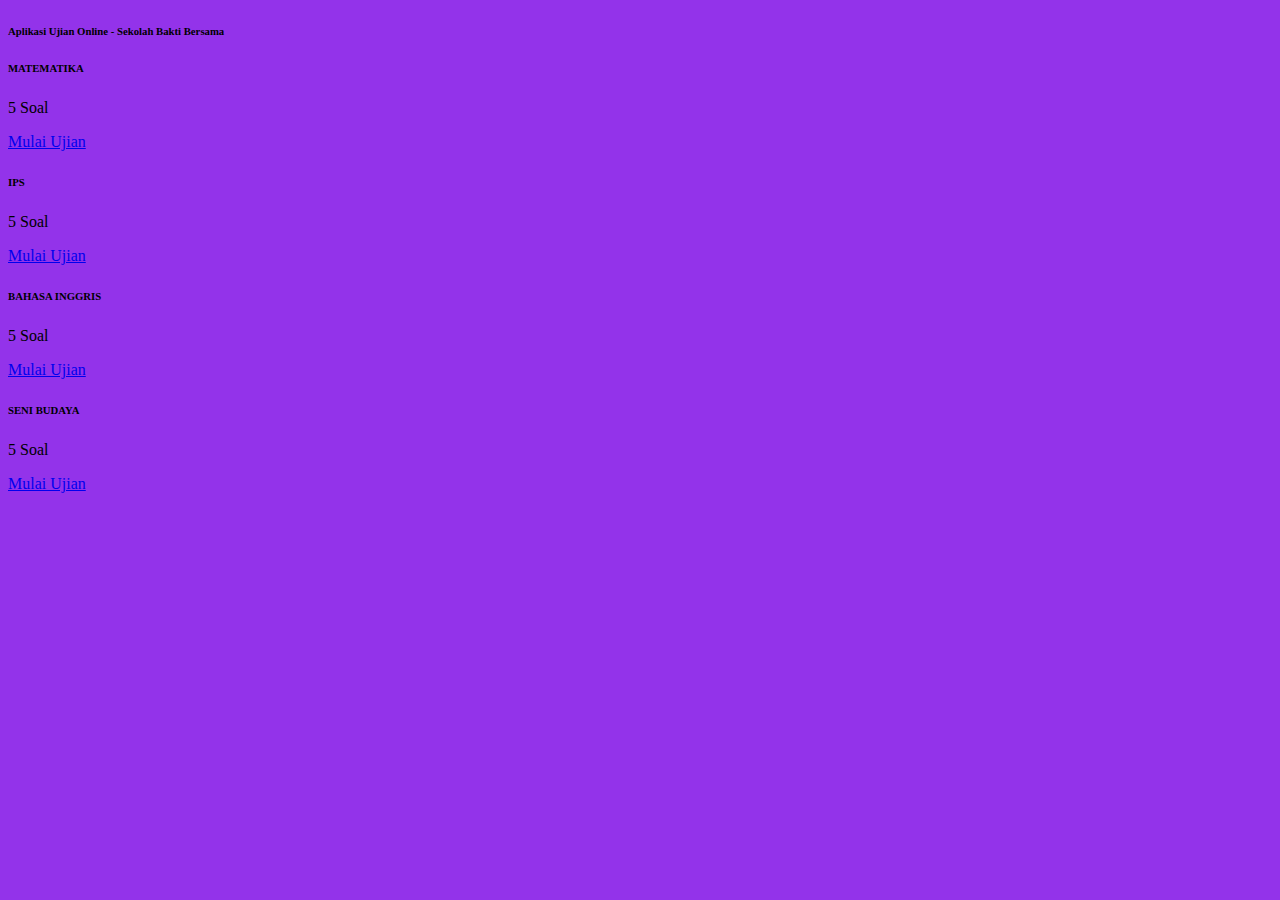
==== index.html @ 65de7d7a "first commit" ====
<!DOCTYPE html>
<html lang="en">
<head>
  <meta charset="UTF-8">
  <meta http-equiv="X-UA-Compatible" content="IE=edge">
  <meta name="viewport" content="width=device-width, initial-scale=1.0">
  <title>Ujian Online</title>

  <link href="https://cdn.jsdelivr.net/npm/bootstrap@5.2.2/dist/css/bootstrap.min.css" rel="stylesheet" integrity="sha384-Zenh87qX5JnK2Jl0vWa8Ck2rdkQ2Bzep5IDxbcnCeuOxjzrPF/et3URy9Bv1WTRi" crossorigin="anonymous">
  <link rel="stylesheet" href="assets/custom.css">
</head>
<body class="bg-indigo">
  <div class="container py-5">
    <h6 class="text-white mb-4 text-center">Aplikasi Ujian Online - Sekolah Bakti Bersama</h6>
    <div class="row">

      <div class="col-md-3">
        <div class="card rounded-lg shadow border-0 mb-4">
          <div class="card-body text-center">
            <h6 class="fw-bold">MATEMATIKA</h6>
            <p>5 Soal</p>
            <div class="d-grid">
              <a href="ujian/matematika.html" class="btn btn-danger rounded-pill">Mulai Ujian</a>
            </div>
          </div>
        </div>
      </div>

      <div class="col-md-3">
        <div class="card rounded-lg shadow border-0 mb-4">
          <div class="card-body text-center">
            <h6 class="fw-bold">IPS</h6>
            <p>5 Soal</p>
            <div class="d-grid">
              <a href="ujian/ips.html" class="btn btn-danger rounded-pill">Mulai Ujian</a>
            </div>
          </div>
        </div>
      </div>

      <div class="col-md-3">
        <div class="card rounded-lg shadow border-0 mb-4">
          <div class="card-body text-center">
            <h6 class="fw-bold">BAHASA INGGRIS</h6>
            <p>5 Soal</p>
            <div class="d-grid">
              <a href="ujian/bhs-inggris.html" class="btn btn-danger rounded-pill">Mulai Ujian</a>
            </div>
          </div>
        </div>
      </div>

      <div class="col-md-3">
        <div class="card rounded-lg shadow border-0">
          <div class="card-body text-center">
            <h6 class="fw-bold">SENI BUDAYA</h6>
            <p>5 Soal</p>
            <div class="d-grid">
              <a href="ujian/seni-budaya.html" class="btn btn-danger rounded-pill">Mulai Ujian</a>
            </div>
          </div>
        </div>
      </div>

    </div>
  </div>
</body>
</html>
---- assets/custom.css ----
.bg-blue {
  background-color: #2563eb;
}

.bg-indigo {
  background-color: #9333ea;
}
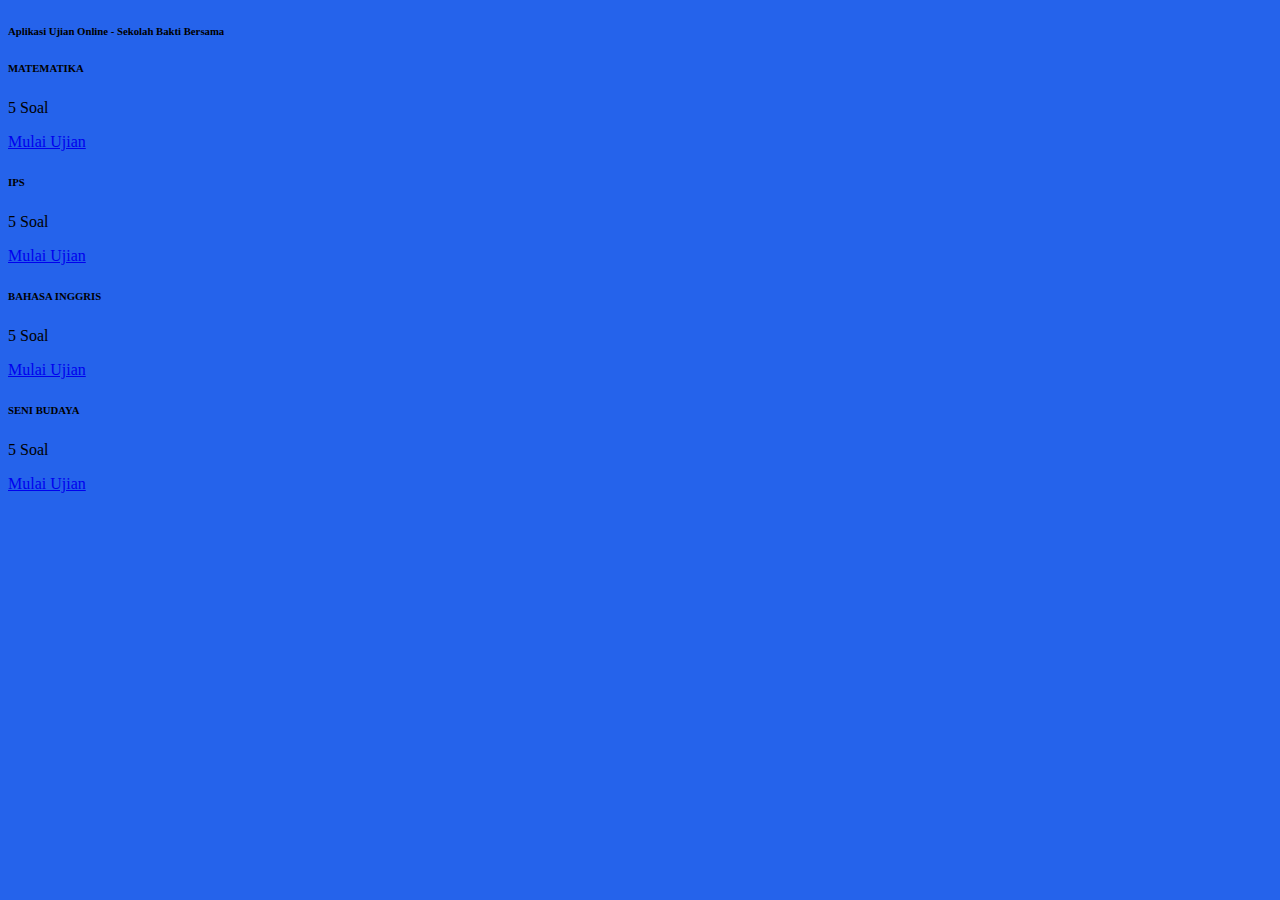
==== commit 0167511b: "change bg color indigo to blue" ====
--- a/index.html
+++ b/index.html
@@ -9,8 +9,8 @@
   <link href="https://cdn.jsdelivr.net/npm/bootstrap@5.2.2/dist/css/bootstrap.min.css" rel="stylesheet" integrity="sha384-Zenh87qX5JnK2Jl0vWa8Ck2rdkQ2Bzep5IDxbcnCeuOxjzrPF/et3URy9Bv1WTRi" crossorigin="anonymous">
   <link rel="stylesheet" href="assets/custom.css">
 </head>
-<body class="bg-indigo">
-  <div class="container py-5">
+<body class="bg-blue">
+  <div class="container py-3 py-md-5">
     <h6 class="text-white mb-4 text-center">Aplikasi Ujian Online - Sekolah Bakti Bersama</h6>
     <div class="row">
 
@@ -20,7 +20,7 @@
             <h6 class="fw-bold">MATEMATIKA</h6>
             <p>5 Soal</p>
             <div class="d-grid">
-              <a href="ujian/matematika.html" class="btn btn-danger rounded-pill">Mulai Ujian</a>
+              <a href="ujian/matematika.html" class="btn btn-outline-danger rounded-pill">Mulai Ujian</a>
             </div>
           </div>
         </div>
@@ -32,7 +32,7 @@
             <h6 class="fw-bold">IPS</h6>
             <p>5 Soal</p>
             <div class="d-grid">
-              <a href="ujian/ips.html" class="btn btn-danger rounded-pill">Mulai Ujian</a>
+              <a href="ujian/ips.html" class="btn btn-outline-danger rounded-pill">Mulai Ujian</a>
             </div>
           </div>
         </div>
@@ -44,7 +44,7 @@
             <h6 class="fw-bold">BAHASA INGGRIS</h6>
             <p>5 Soal</p>
             <div class="d-grid">
-              <a href="ujian/bhs-inggris.html" class="btn btn-danger rounded-pill">Mulai Ujian</a>
+              <a href="ujian/bhs-inggris.html" class="btn btn-outline-danger rounded-pill">Mulai Ujian</a>
             </div>
           </div>
         </div>
@@ -56,7 +56,7 @@
             <h6 class="fw-bold">SENI BUDAYA</h6>
             <p>5 Soal</p>
             <div class="d-grid">
-              <a href="ujian/seni-budaya.html" class="btn btn-danger rounded-pill">Mulai Ujian</a>
+              <a href="ujian/seni-budaya.html" class="btn btn-outline-danger rounded-pill">Mulai Ujian</a>
             </div>
           </div>
         </div>
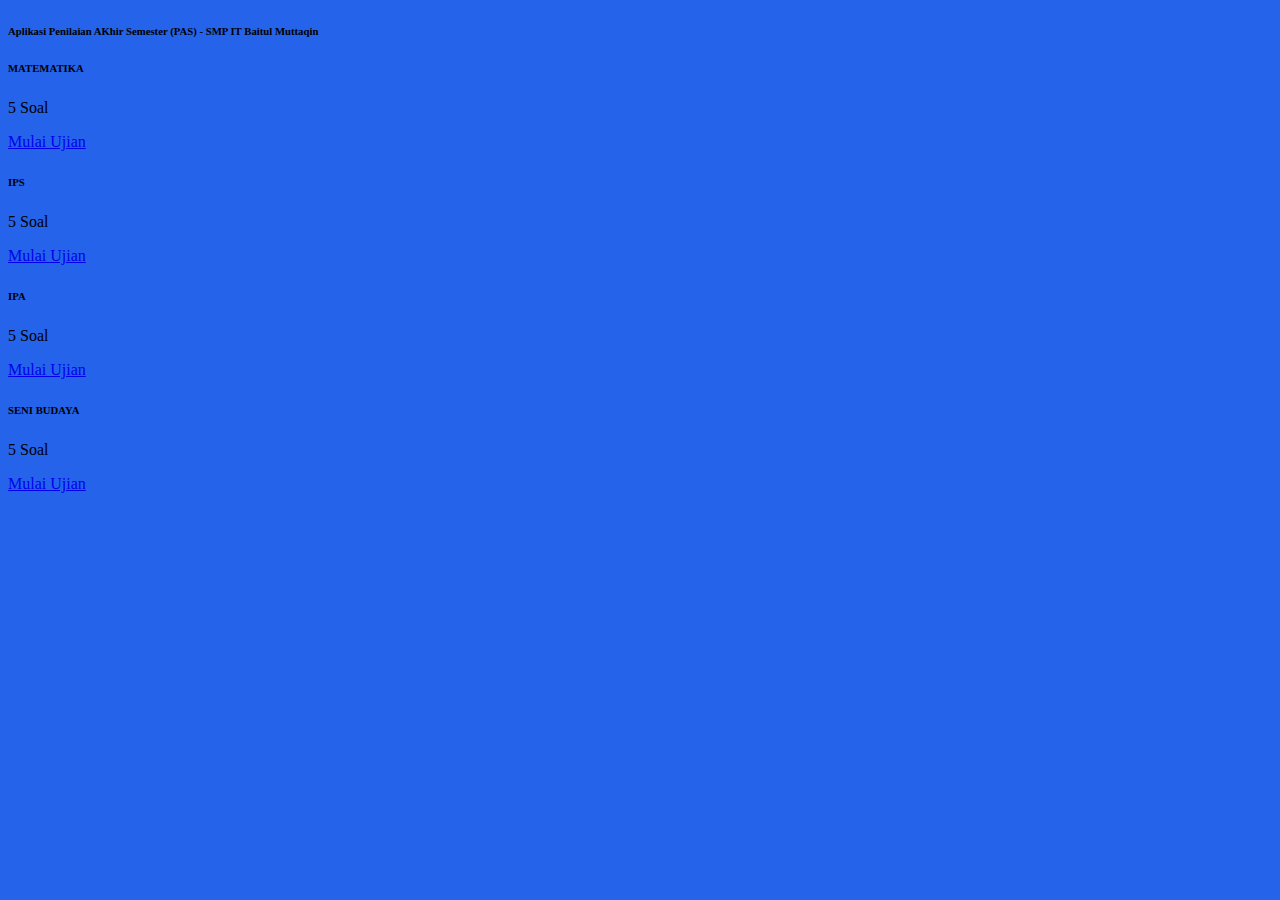
==== commit 780045a9: "Update index.html" ====
--- a/index.html
+++ b/index.html
@@ -7,11 +7,10 @@
   <title>Ujian Online</title>
 
   <link href="https://cdn.jsdelivr.net/npm/bootstrap@5.2.2/dist/css/bootstrap.min.css" rel="stylesheet" integrity="sha384-Zenh87qX5JnK2Jl0vWa8Ck2rdkQ2Bzep5IDxbcnCeuOxjzrPF/et3URy9Bv1WTRi" crossorigin="anonymous">
-  <link rel="stylesheet" href="assets/custom.css">
 </head>
-<body class="bg-blue">
+<body style="background-color: #2563eb">
   <div class="container py-3 py-md-5">
-    <h6 class="text-white mb-4 text-center">Aplikasi Ujian Online - Sekolah Bakti Bersama</h6>
+    <h6 class="text-white mb-4 text-center">Aplikasi Penilaian AKhir Semester (PAS) - SMP IT Baitul Muttaqin</h6>
     <div class="row">
 
       <div class="col-md-3">
@@ -41,7 +40,7 @@
       <div class="col-md-3">
         <div class="card rounded-lg shadow border-0 mb-4">
           <div class="card-body text-center">
-            <h6 class="fw-bold">BAHASA INGGRIS</h6>
+            <h6 class="fw-bold">IPA</h6>
             <p>5 Soal</p>
             <div class="d-grid">
               <a href="ujian/bhs-inggris.html" class="btn btn-outline-danger rounded-pill">Mulai Ujian</a>
@@ -65,4 +64,4 @@
     </div>
   </div>
 </body>
-</html>+</html>
